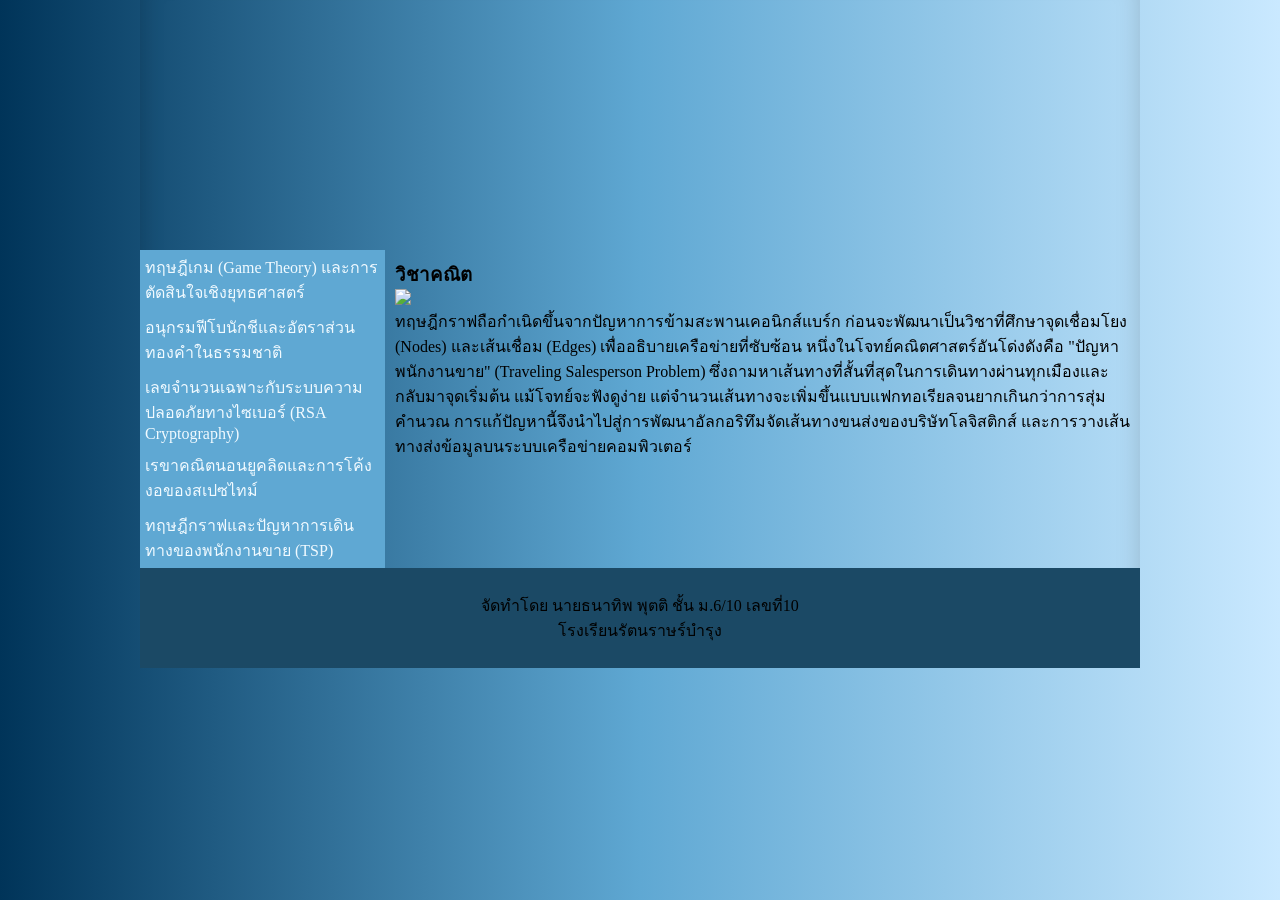
==== p2.html @ 0bd34aa9 "Add files via upload" ====
<!DOCTYPE html>
<html lang="th">
<head>
<meta charset="utf-8">
<meta name="viewport" content="width=device-width, initial-scale=1.0">
<title></title>
<link rel="stylesheet" href="mystly.css">
</head>
<body>
<div class="container">
<header>
    
</header>
<section>
<nav>
    <ul>
        <li><a href="index.html">ทฤษฎีเกม (Game Theory) และการตัดสินใจเชิงยุทธศาสตร์</a></li>
        <li><a href="p2.html">อนุกรมฟีโบนักชีและอัตราส่วนทองคำในธรรมชาติ</a></li>
        <li><a href="p3.html">เลขจำนวนเฉพาะกับระบบความปลอดภัยทางไซเบอร์ (RSA Cryptography)</a></li>
        <li><a href="p4.html">เรขาคณิตนอนยูคลิดและการโค้งงอของสเปซไทม์</a></li>
        <li><a href="p5.html">ทฤษฎีกราฟและปัญหาการเดินทางของพนักงานขาย (TSP)</a></li>
    </ul>
</nav>
<article>
    <h1>วิชาคณิต</h1>
	<img src="images/non_euclidean_geometry.jpg" style="width:350px;">
    <p>ทฤษฎีกราฟถือกำเนิดขึ้นจากปัญหาการข้ามสะพานเคอนิกส์แบร์ก ก่อนจะพัฒนาเป็นวิชาที่ศึกษาจุดเชื่อมโยง (Nodes) และเส้นเชื่อม (Edges) เพื่ออธิบายเครือข่ายที่ซับซ้อน หนึ่งในโจทย์คณิตศาสตร์อันโด่งดังคือ "ปัญหาพนักงานขาย" (Traveling Salesperson Problem) ซึ่งถามหาเส้นทางที่สั้นที่สุดในการเดินทางผ่านทุกเมืองและกลับมาจุดเริ่มต้น แม้โจทย์จะฟังดูง่าย แต่จำนวนเส้นทางจะเพิ่มขึ้นแบบแฟกทอเรียลจนยากเกินกว่าการสุ่มคำนวณ การแก้ปัญหานี้จึงนำไปสู่การพัฒนาอัลกอริทึมจัดเส้นทางขนส่งของบริษัทโลจิสติกส์ และการวางเส้นทางส่งข้อมูลบนระบบเครือข่ายคอมพิวเตอร์</p>
</article>
</section>
<footer>  
    <p>จัดทำโดย นายธนาทิพ พุตติ  ชั้น ม.6/10 เลขที่10<br>
    โรงเรียนรัตนราษร์บำรุง
    </p>
</footer>
</div>
</body>
</html>
---- mystly.css ----
body{
background: ##003459;
background: linear-gradient(90deg, #003459 0%, #5FA8D3 50%, #CAE9FF 100%)
}
*{
    box-sizing:border-box;
    margin:0;
    padding:0;
}
header{
    background-image:url(images/header.jpg);
    background-size:cover;
    background-position:center;
    height:250px;
}
.container{
    width:1000px;
    margin:0 auto;
    box-shadow: rgba(0,0,0,0.17) 0px -23px 25px 0px inset;
}
header{
    background-image:url(images/header.jpg);
    height:250px;
}    
section{
    display:flex;
}
nav{
    background-color:#003459;
    flex:1;
}
nav ul{
    list-style:none;
}
nav a{
    color:#F1FAFF;
    text-decoration:none;
    background-color:#5FA8D3;
    display:block;
    width:100%;
    padding:5px;
}
nav a:visited{
    color:#CAE9FF;
}
nav a:hover{
    color:#003459;
    background-color:#F1FAFF;
}
nav a:active{
    color:#1B4965;
}
article{
    background-color:5FA8D3 ;
    flex:3;
    padding:10px;
}
footer{
    background-color:#1B4965;
    padding:25px;
    text-align:center;
}
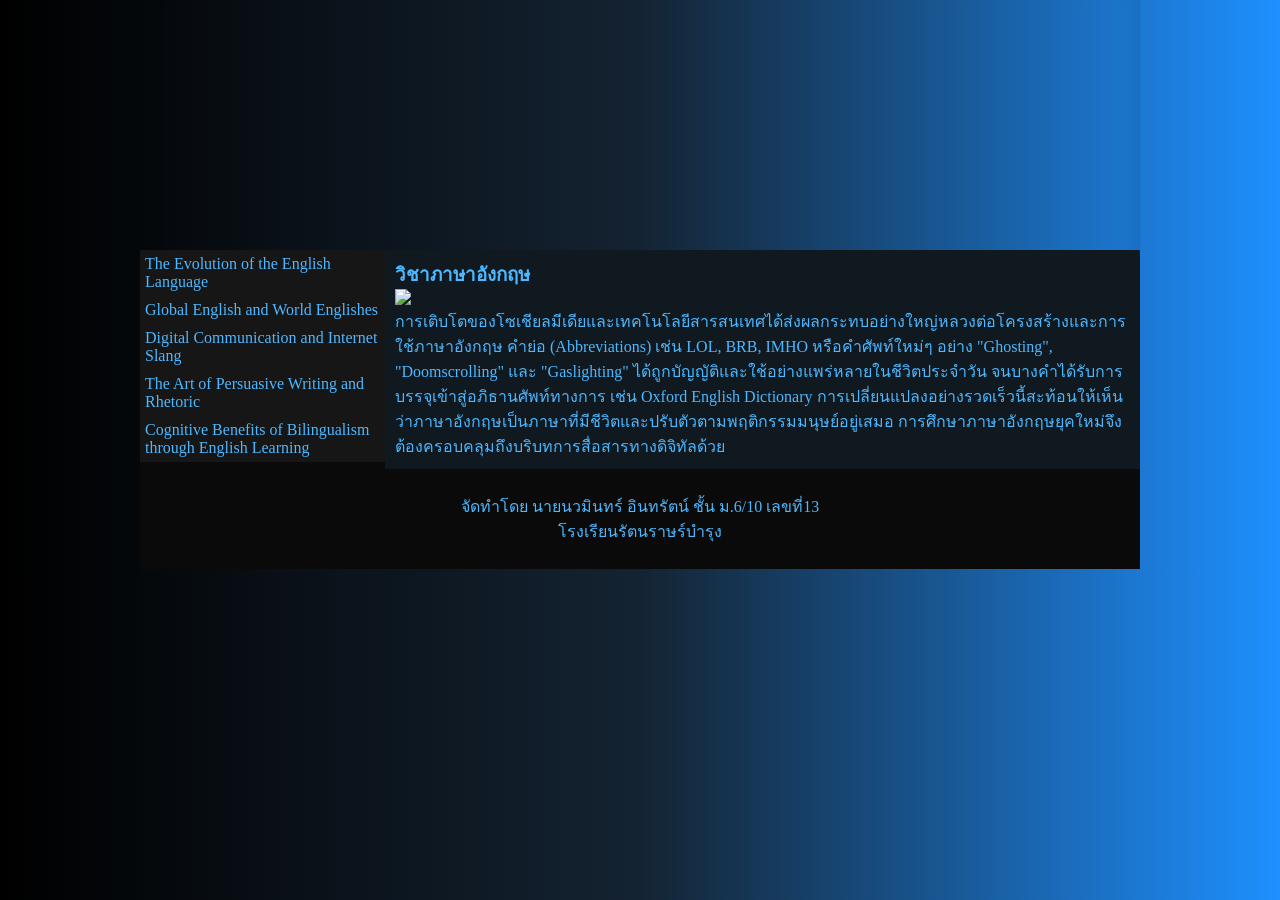
==== commit 2b22c6af: "Add files via upload" ====
--- a/p2.html
+++ b/p2.html
@@ -14,21 +14,21 @@
 <section>
 <nav>
     <ul>
-        <li><a href="index.html">ทฤษฎีเกม (Game Theory) และการตัดสินใจเชิงยุทธศาสตร์</a></li>
-        <li><a href="p2.html">อนุกรมฟีโบนักชีและอัตราส่วนทองคำในธรรมชาติ</a></li>
-        <li><a href="p3.html">เลขจำนวนเฉพาะกับระบบความปลอดภัยทางไซเบอร์ (RSA Cryptography)</a></li>
-        <li><a href="p4.html">เรขาคณิตนอนยูคลิดและการโค้งงอของสเปซไทม์</a></li>
-        <li><a href="p5.html">ทฤษฎีกราฟและปัญหาการเดินทางของพนักงานขาย (TSP)</a></li>
+        <li><a href="index.html">The Evolution of the English Language</a></li>
+        <li><a href="p2.html">Global English and World Englishes</a></li>
+        <li><a href="p3.html">Digital Communication and Internet Slang</a></li>
+        <li><a href="p4.html">The Art of Persuasive Writing and Rhetoric</a></li>
+        <li><a href="p5.html">Cognitive Benefits of Bilingualism through English Learning</a></li>
     </ul>
 </nav>
 <article>
-    <h1>วิชาคณิต</h1>
-	<img src="images/non_euclidean_geometry.jpg" style="width:350px;">
-    <p>ทฤษฎีกราฟถือกำเนิดขึ้นจากปัญหาการข้ามสะพานเคอนิกส์แบร์ก ก่อนจะพัฒนาเป็นวิชาที่ศึกษาจุดเชื่อมโยง (Nodes) และเส้นเชื่อม (Edges) เพื่ออธิบายเครือข่ายที่ซับซ้อน หนึ่งในโจทย์คณิตศาสตร์อันโด่งดังคือ "ปัญหาพนักงานขาย" (Traveling Salesperson Problem) ซึ่งถามหาเส้นทางที่สั้นที่สุดในการเดินทางผ่านทุกเมืองและกลับมาจุดเริ่มต้น แม้โจทย์จะฟังดูง่าย แต่จำนวนเส้นทางจะเพิ่มขึ้นแบบแฟกทอเรียลจนยากเกินกว่าการสุ่มคำนวณ การแก้ปัญหานี้จึงนำไปสู่การพัฒนาอัลกอริทึมจัดเส้นทางขนส่งของบริษัทโลจิสติกส์ และการวางเส้นทางส่งข้อมูลบนระบบเครือข่ายคอมพิวเตอร์</p>
+    <h1>วิชาภาษาอังกฤษ</h1>
+	<img src="images/images1.jpg" style="width:350px;">
+    <p>การเติบโตของโซเชียลมีเดียและเทคโนโลยีสารสนเทศได้ส่งผลกระทบอย่างใหญ่หลวงต่อโครงสร้างและการใช้ภาษาอังกฤษ คำย่อ (Abbreviations) เช่น LOL, BRB, IMHO หรือคำศัพท์ใหม่ๆ อย่าง "Ghosting", "Doomscrolling" และ "Gaslighting" ได้ถูกบัญญัติและใช้อย่างแพร่หลายในชีวิตประจำวัน จนบางคำได้รับการบรรจุเข้าสู่อภิธานศัพท์ทางการ เช่น Oxford English Dictionary การเปลี่ยนแปลงอย่างรวดเร็วนี้สะท้อนให้เห็นว่าภาษาอังกฤษเป็นภาษาที่มีชีวิตและปรับตัวตามพฤติกรรมมนุษย์อยู่เสมอ การศึกษาภาษาอังกฤษยุคใหม่จึงต้องครอบคลุมถึงบริบทการสื่อสารทางดิจิทัลด้วย</p>
 </article>
 </section>
 <footer>  
-    <p>จัดทำโดย นายธนาทิพ พุตติ  ชั้น ม.6/10 เลขที่10<br>
+    <p>จัดทำโดย นายนวมินทร์ อินทรัตน์  ชั้น ม.6/10 เลขที่13<br>
     โรงเรียนรัตนราษร์บำรุง
     </p>
 </footer>
--- a/mystly.css
+++ b/mystly.css
@@ -1,18 +1,11 @@
-
 body{
-background: ##003459;
-background: linear-gradient(90deg, #003459 0%, #5FA8D3 50%, #CAE9FF 100%)
+    background: #000000;
+    background: linear-gradient(90deg,rgba(0, 0, 0, 1) 0%, rgba(20, 35, 50, 1) 50%, rgba(30, 144, 255, 1) 100%);
 }
 *{
     box-sizing:border-box;
     margin:0;
     padding:0;
-}
-header{
-    background-image:url(images/header.jpg);
-    background-size:cover;
-    background-position:center;
-    height:250px;
 }
 .container{
     width:1000px;
@@ -23,41 +16,49 @@
     background-image:url(images/header.jpg);
     height:250px;
 }    
+header{
+    background-image:url(images/header.jpg);
+    background-size:cover;
+    background-position:center;
+    height:250px;
+}
 section{
     display:flex;
 }
 nav{
-    background-color:#003459;
+    background-color:#0a0a0a;
     flex:1;
 }
 nav ul{
     list-style:none;
 }
 nav a{
-    color:#F1FAFF;
+    color:#4db8ff;
     text-decoration:none;
-    background-color:#5FA8D3;
+    background-color:#161616;
     display:block;
     width:100%;
     padding:5px;
 }
 nav a:visited{
-    color:#CAE9FF;
+    color:#4db8ff;
 }
 nav a:hover{
-    color:#003459;
-    background-color:#F1FAFF;
+    color:#ffffff;
+    background-color:#1e90ff;
 }
 nav a:active{
-    color:#1B4965;
+    color:#4db8ff;
 }
 article{
-    background-color:5FA8D3 ;
+    background-color:#101820;
+    color:#4db8ff;
     flex:3;
     padding:10px;
 }
 footer{
-    background-color:#1B4965;
+    background-color:#0a0a0a;
+    color:#4db8ff;
     padding:25px;
     text-align:center;
-}
+}
